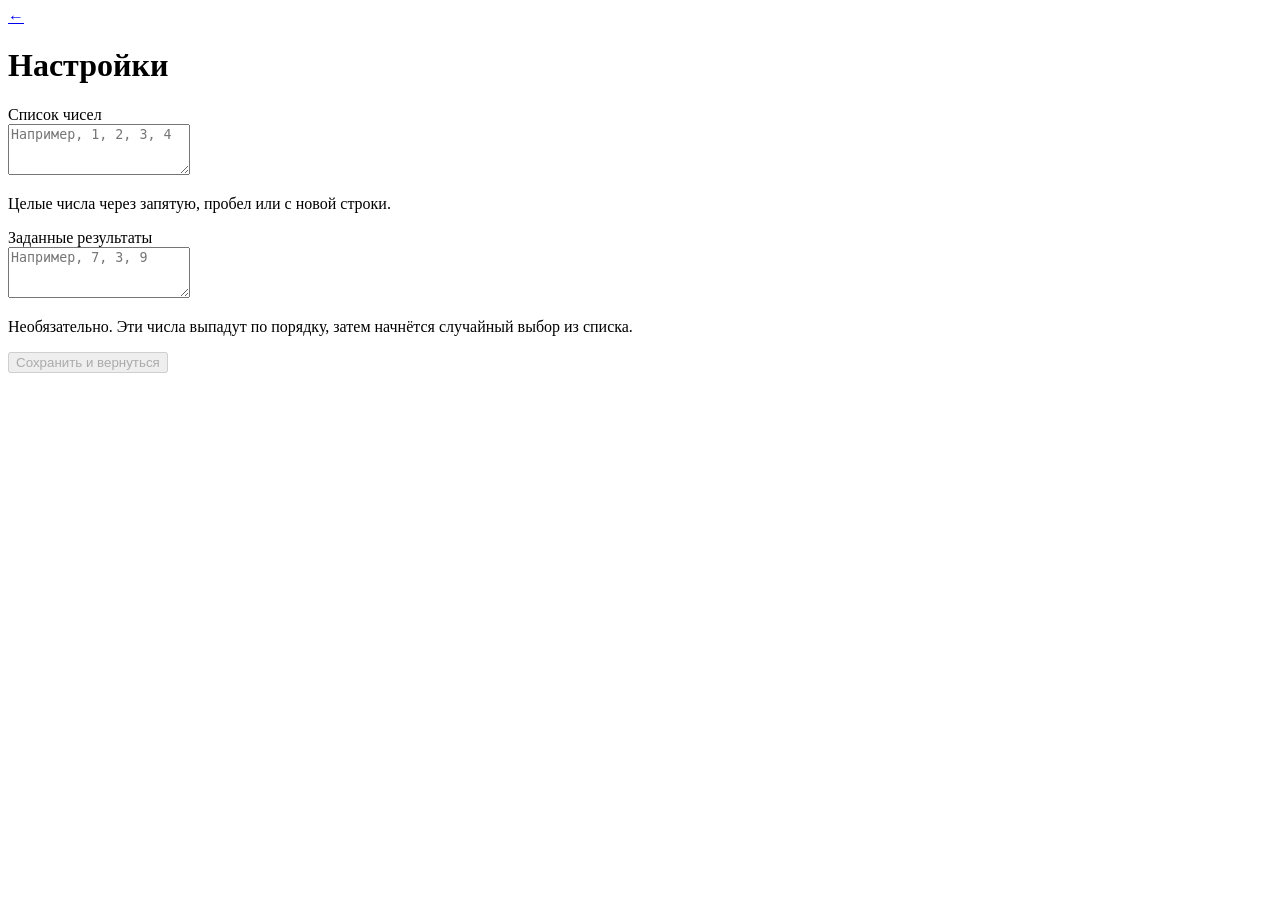
==== web/settings.html @ 3cb2d0fb "Version 1.0" ====
<!doctype html>
<html lang="ru">
  <head>
    <meta charset="utf-8">
    <meta name="viewport" content="width=device-width, initial-scale=1, viewport-fit=cover">
    <meta name="theme-color" content="#111318">
    <link rel="icon" href="/assets/icon.png">
    <link rel="stylesheet" href="/assets/styles.css">
    <script src="/assets/settings.js" type="module"></script>
    <title>Настройки · Рандомайзер</title>
  </head>
  <body>
    <main class="app">
      <header class="masthead">
        <a class="icon-button" href="/" aria-label="К розыгрышу" title="К розыгрышу"><span aria-hidden="true">←</span></a>
        <h1>Настройки</h1>
      </header>

      <form id="settings" class="settings" novalidate>
        <div class="field">
          <div class="field-heading">
            <label for="pool">Список чисел</label>
          </div>
          <textarea id="pool" rows="3" spellcheck="false" autocomplete="off" autocapitalize="off" placeholder="Например, 1, 2, 3, 4" aria-describedby="pool-hint pool-error"></textarea>
          <p id="pool-hint" class="hint">Целые числа через запятую, пробел или с новой строки.</p>
          <p id="pool-error" class="error" hidden></p>
        </div>

        <div class="field">
          <div class="field-heading">
            <label for="queue">Заданные результаты</label>
            <span id="queue-count" class="field-count" aria-live="polite"></span>
          </div>
          <textarea id="queue" rows="3" spellcheck="false" autocomplete="off" autocapitalize="off" placeholder="Например, 7, 3, 9" aria-describedby="queue-hint queue-error"></textarea>
          <p id="queue-hint" class="hint">Необязательно. Эти числа выпадут по порядку, затем начнётся случайный выбор из списка.</p>
          <p id="queue-error" class="error" hidden></p>
          <button id="restart" class="restart-button" type="button" hidden>Начать очередь заново</button>
        </div>

        <p id="settings-error" class="error" role="alert" hidden></p>
        <button id="save" class="primary-button" type="submit" disabled>Сохранить и вернуться</button>
      </form>
      <noscript><p class="error">Для изменения настроек включи JavaScript.</p></noscript>
    </main>
  </body>
</html>
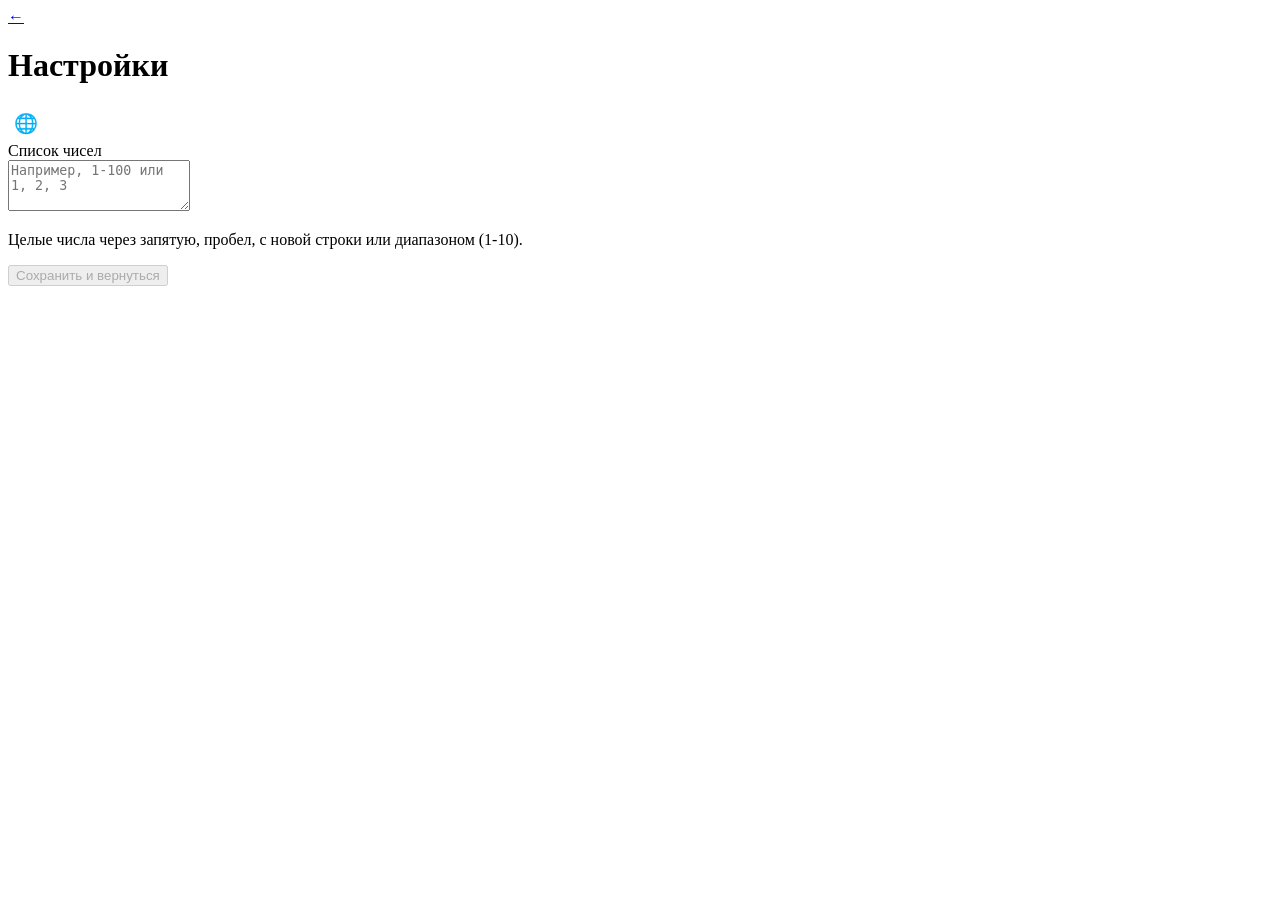
==== commit 4e4b436b: "Version 2.0" ====
--- a/web/settings.html
+++ b/web/settings.html
@@ -8,12 +8,27 @@
     <link rel="stylesheet" href="/assets/styles.css">
     <script src="/assets/settings.js" type="module"></script>
     <title>Настройки · Рандомайзер</title>
+    <style>
+      .queue-section { display: none; }
+      .queue-section.visible { display: block; }
+      .lang-toggle {
+        background: none;
+        border: none;
+        color: inherit;
+        font-size: 1.2rem;
+        cursor: pointer;
+        padding: 0.4rem;
+        border-radius: 0.5rem;
+      }
+      .lang-toggle:hover { background: rgba(255,255,255,0.08); }
+    </style>
   </head>
   <body>
     <main class="app">
       <header class="masthead">
         <a class="icon-button" href="/" aria-label="К розыгрышу" title="К розыгрышу"><span aria-hidden="true">←</span></a>
         <h1>Настройки</h1>
+        <button id="lang-toggle" class="lang-toggle" type="button" aria-label="Дополнительные настройки" title="Дополнительные настройки">🌐</button>
       </header>
 
       <form id="settings" class="settings" novalidate>
@@ -21,20 +36,22 @@
           <div class="field-heading">
             <label for="pool">Список чисел</label>
           </div>
-          <textarea id="pool" rows="3" spellcheck="false" autocomplete="off" autocapitalize="off" placeholder="Например, 1, 2, 3, 4" aria-describedby="pool-hint pool-error"></textarea>
-          <p id="pool-hint" class="hint">Целые числа через запятую, пробел или с новой строки.</p>
+          <textarea id="pool" rows="3" spellcheck="false" autocomplete="off" autocapitalize="off" placeholder="Например, 1-100 или 1, 2, 3" aria-describedby="pool-hint pool-error"></textarea>
+          <p id="pool-hint" class="hint">Целые числа через запятую, пробел, с новой строки или диапазоном (1-10).</p>
           <p id="pool-error" class="error" hidden></p>
         </div>
 
-        <div class="field">
-          <div class="field-heading">
-            <label for="queue">Заданные результаты</label>
-            <span id="queue-count" class="field-count" aria-live="polite"></span>
+        <div id="queue-section" class="queue-section">
+          <div class="field">
+            <div class="field-heading">
+              <label for="queue">Заданные результаты</label>
+              <span id="queue-count" class="field-count" aria-live="polite"></span>
+            </div>
+            <textarea id="queue" rows="3" spellcheck="false" autocomplete="off" autocapitalize="off" placeholder="Например, 7, 3, 9" aria-describedby="queue-hint queue-error"></textarea>
+            <p id="queue-hint" class="hint">Необязательно. Эти числа выпадут по порядку, затем начнётся случайный выбор из списка.</p>
+            <p id="queue-error" class="error" hidden></p>
+            <button id="restart" class="restart-button" type="button" hidden>Начать очередь заново</button>
           </div>
-          <textarea id="queue" rows="3" spellcheck="false" autocomplete="off" autocapitalize="off" placeholder="Например, 7, 3, 9" aria-describedby="queue-hint queue-error"></textarea>
-          <p id="queue-hint" class="hint">Необязательно. Эти числа выпадут по порядку, затем начнётся случайный выбор из списка.</p>
-          <p id="queue-error" class="error" hidden></p>
-          <button id="restart" class="restart-button" type="button" hidden>Начать очередь заново</button>
         </div>
 
         <p id="settings-error" class="error" role="alert" hidden></p>
@@ -42,5 +59,11 @@
       </form>
       <noscript><p class="error">Для изменения настроек включи JavaScript.</p></noscript>
     </main>
+
+    <script>
+      document.getElementById('lang-toggle').addEventListener('click', function () {
+        document.getElementById('queue-section').classList.toggle('visible');
+      });
+    </script>
   </body>
-</html>
+</html>
